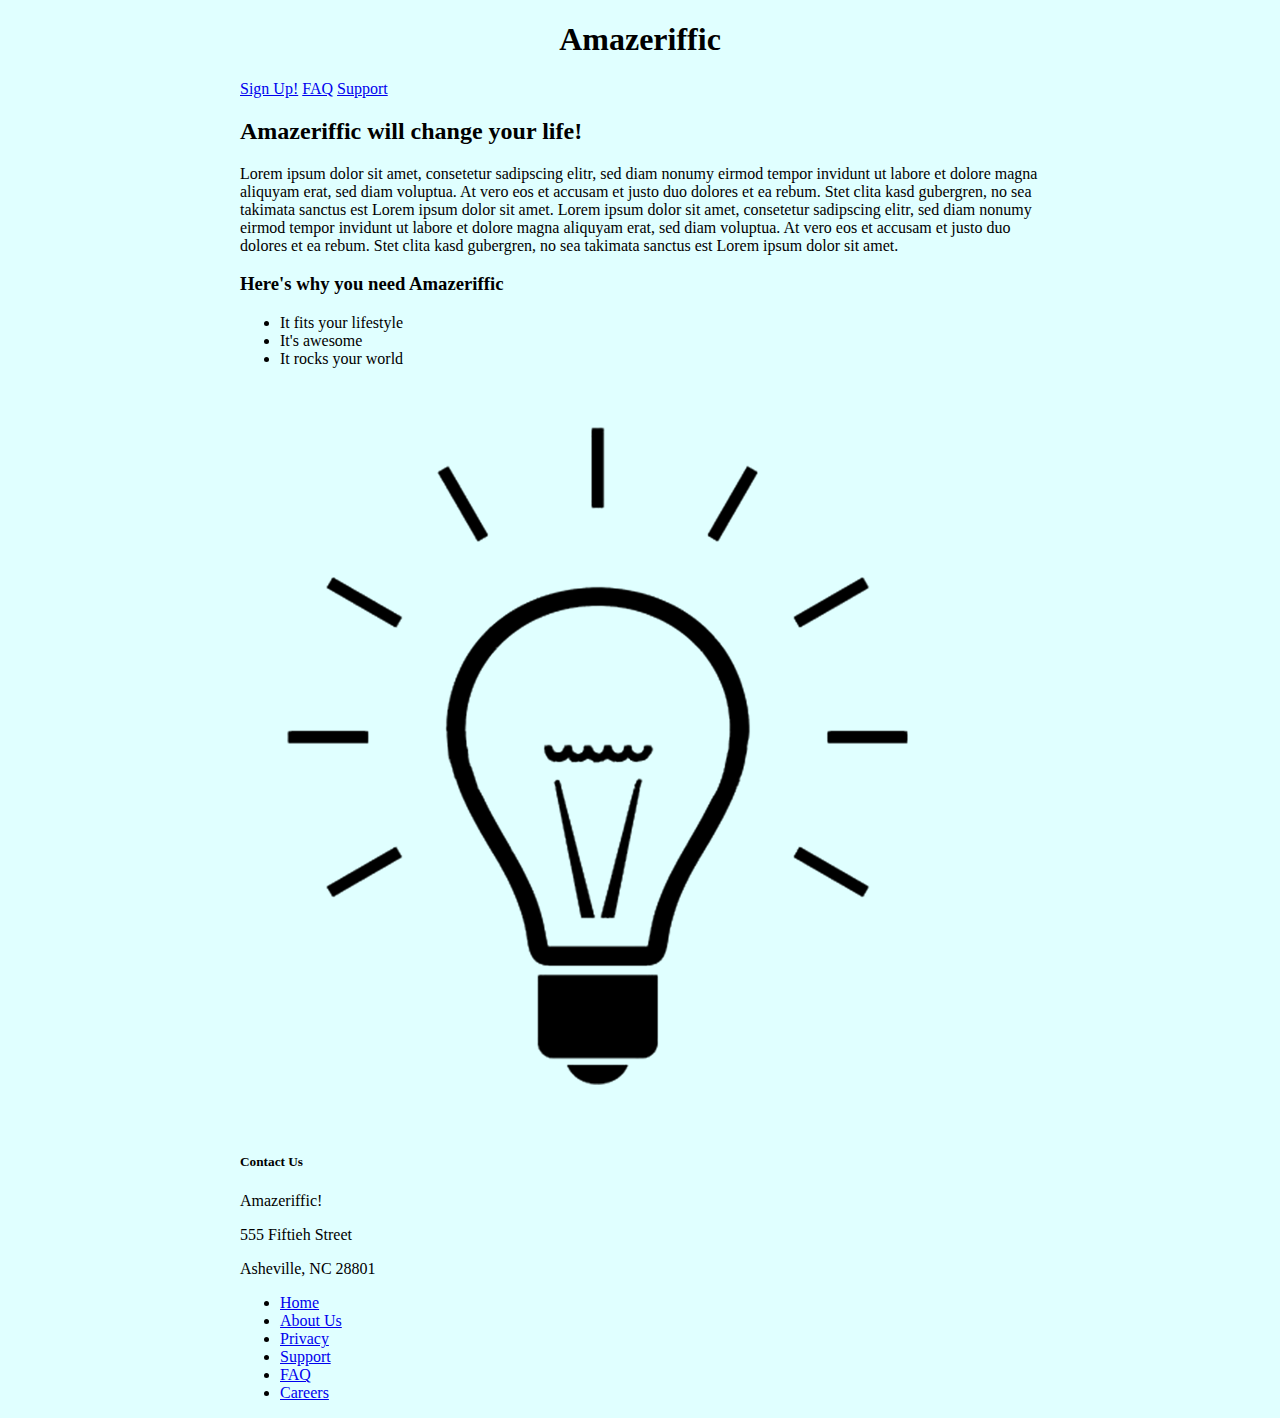
==== index.html @ 2ff267a0 "added style.css" ====
<!doctype html>

<html lang="en">
	<head>
		<title>Amazeriffic</title>
		<link href="style.css" rel="stylesheet" type="text/css">
	</head>
	<body>
		<header>
			<h1>Amazeriffic</h1>
			<nav>
				<a href="#">Sign Up!</a>
				<a href="#">FAQ</a>
				<a href="#">Support</a>
			</nav>
		</header>
		<main>
			<h2>Amazeriffic will change your life!</h2>
			<p> 
				Lorem ipsum dolor sit amet, consetetur sadipscing elitr, sed diam nonumy eirmod tempor invidunt ut labore et dolore magna aliquyam erat, sed diam voluptua. At vero eos et accusam et justo duo dolores et ea rebum. Stet clita kasd gubergren, no sea takimata sanctus est Lorem ipsum dolor sit amet. Lorem ipsum dolor sit amet, consetetur sadipscing elitr, sed diam nonumy eirmod tempor invidunt ut labore et dolore magna aliquyam erat, sed diam voluptua. At vero eos et accusam et justo duo dolores et ea rebum. Stet clita kasd gubergren, no sea takimata sanctus est Lorem ipsum dolor sit amet.
			</p>
			<h3>Here's why you need Amazeriffic</h3>

			<ul>
				<li>It fits your lifestyle </li>
				<li>It's awesome </li>
				<li>It rocks your world </li>

			</ul>

			<img src="lightbulb.png" alt="an image of a lightbulb">
		</main>
		<footer>
			<div class="contact">
				<h5>Contact Us</h5>
				<p>Amazeriffic!</p>
				<p>555 Fiftieh Street</p>
				<p>Asheville, NC 28801</p>
			</div>
			<div class="sitemap">
				<ul>
					<li><a href="#">Home</a></li>
					<li><a href="#">About Us</a></li>
					<li><a href="#">Privacy</a></li>
					<li><a href="#">Support</a></li>
					<li><a href="faq.html">FAQ</a></li>
					<li><a href="#">Careers</a></li>
				</ul>
			</div>
		</footer>

	</body>
</html>
---- style.css ----
body {
	background:lightcyan;
	width: 800px;
	margin: auto;
}

h1 {
	color: marron;
	text-align:center;
p {
	color: gray;
	border: 1px solid gray;
	padding: 10px;
}

}
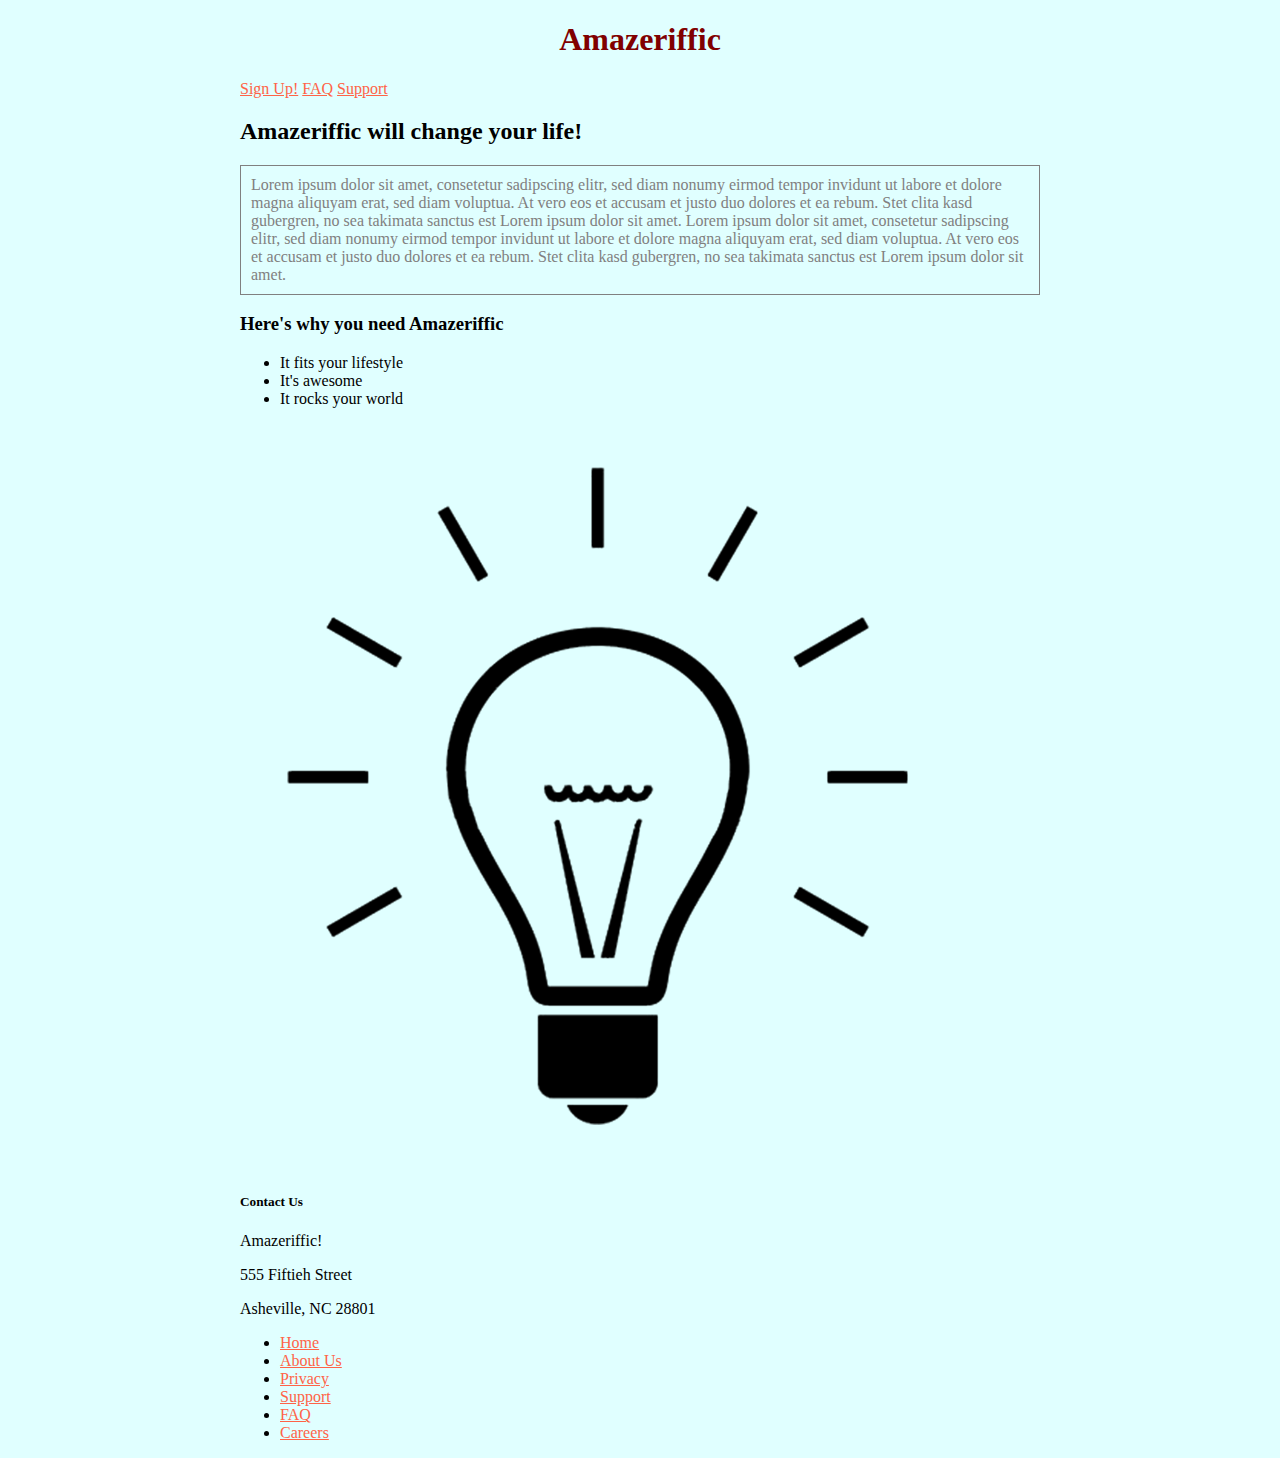
==== commit 8b39618c: "minor fixes" ====
--- a/index.html
+++ b/index.html
@@ -10,13 +10,13 @@
 			<h1>Amazeriffic</h1>
 			<nav>
 				<a href="#">Sign Up!</a>
-				<a href="#">FAQ</a>
+				<a href="faq.html">FAQ</a>
 				<a href="#">Support</a>
 			</nav>
 		</header>
 		<main>
 			<h2>Amazeriffic will change your life!</h2>
-			<p> 
+			<p class="first"> 
 				Lorem ipsum dolor sit amet, consetetur sadipscing elitr, sed diam nonumy eirmod tempor invidunt ut labore et dolore magna aliquyam erat, sed diam voluptua. At vero eos et accusam et justo duo dolores et ea rebum. Stet clita kasd gubergren, no sea takimata sanctus est Lorem ipsum dolor sit amet. Lorem ipsum dolor sit amet, consetetur sadipscing elitr, sed diam nonumy eirmod tempor invidunt ut labore et dolore magna aliquyam erat, sed diam voluptua. At vero eos et accusam et justo duo dolores et ea rebum. Stet clita kasd gubergren, no sea takimata sanctus est Lorem ipsum dolor sit amet.
 			</p>
 			<h3>Here's why you need Amazeriffic</h3>
@@ -33,9 +33,9 @@
 		<footer>
 			<div class="contact">
 				<h5>Contact Us</h5>
-				<p>Amazeriffic!</p>
-				<p>555 Fiftieh Street</p>
-				<p>Asheville, NC 28801</p>
+				<p class="second">Amazeriffic!</p>
+				<p class="second">555 Fiftieh Street</p>
+				<p class="second">Asheville, NC 28801</p>
 			</div>
 			<div class="sitemap">
 				<ul>
--- a/style.css
+++ b/style.css
@@ -5,12 +5,18 @@
 }
 
 h1 {
-	color: marron;
+	color: maroon;
 	text-align:center;
-p {
+}
+p.first {
 	color: gray;
 	border: 1px solid gray;
 	padding: 10px;
 }
-
+a {
+	color: tomato;
+}
+a:visited {
+	color:green;
+}
 }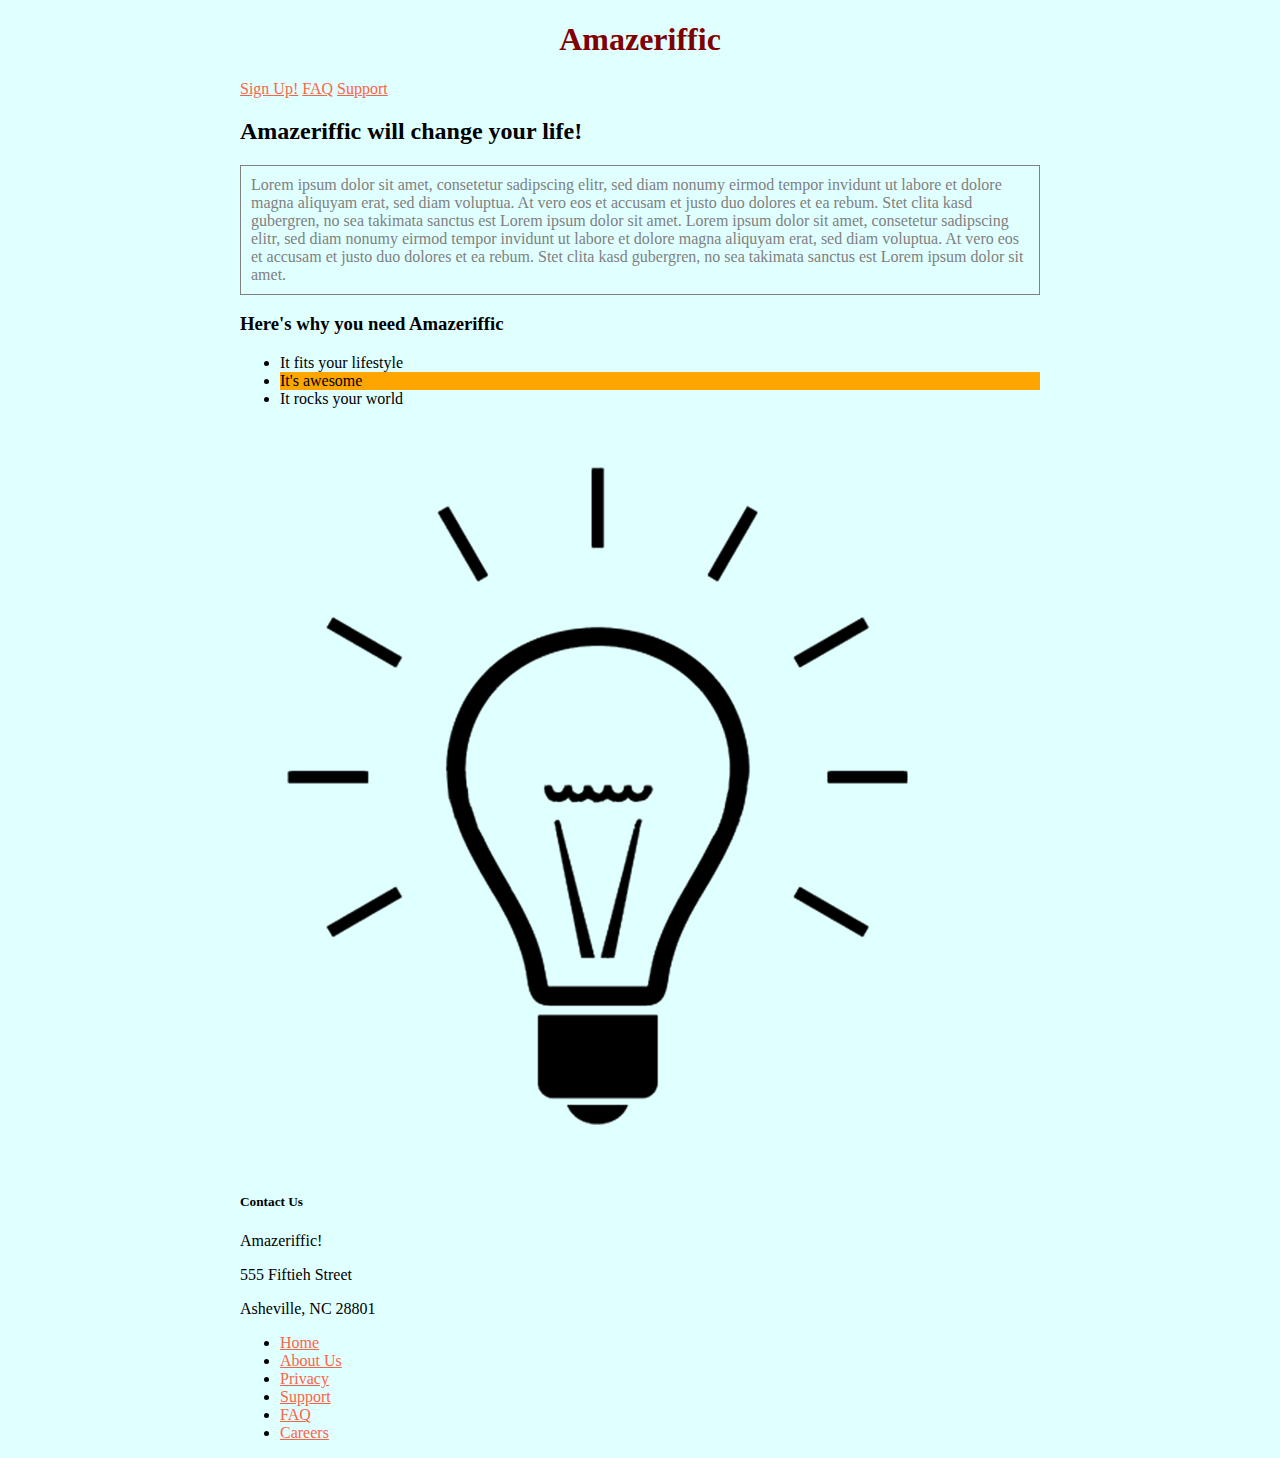
==== commit a1696245: "changed styles" ====
--- a/index.html
+++ b/index.html
@@ -21,7 +21,7 @@
 			</p>
 			<h3>Here's why you need Amazeriffic</h3>
 
-			<ul>
+			<ul class="usp">
 				<li>It fits your lifestyle </li>
 				<li>It's awesome </li>
 				<li>It rocks your world </li>
--- a/style.css
+++ b/style.css
@@ -19,4 +19,8 @@
 a:visited {
 	color:green;
 }
+
+.usp li:nth-child(2) {
+	background: orange;
+}
 }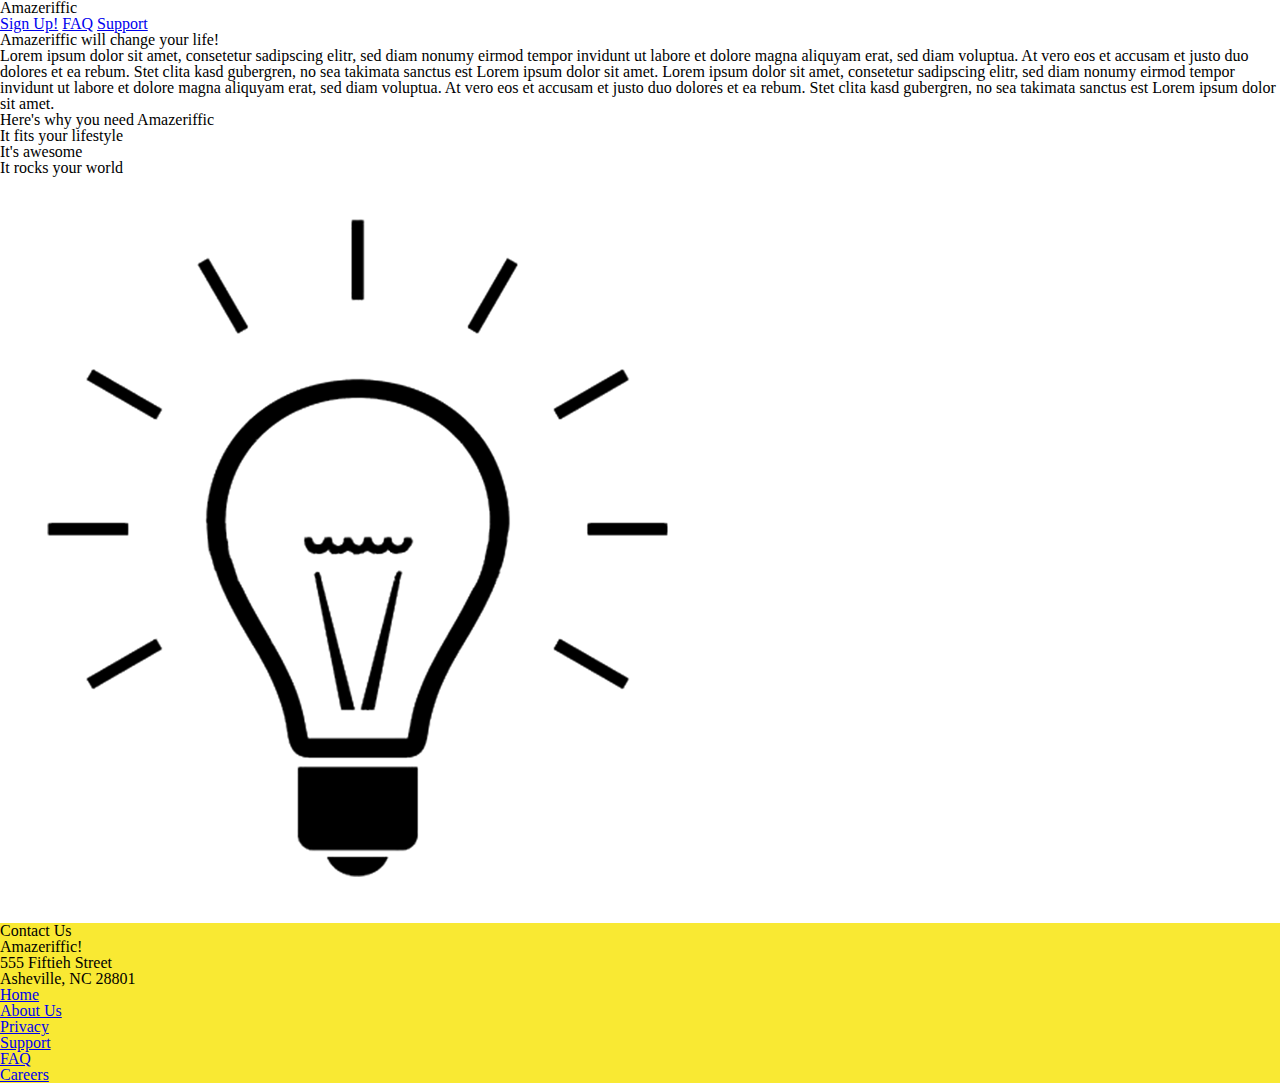
==== commit 196c2292: "basic styling Amazeriffic" ====
--- a/index.html
+++ b/index.html
@@ -3,7 +3,9 @@
 <html lang="en">
 	<head>
 		<title>Amazeriffic</title>
+		<link href="reset.css" rel="stylesheet" type="text/css">
 		<link href="style.css" rel="stylesheet" type="text/css">
+		<link href="https://fonts.googleapis.com/css2?family=Krona+One&display=swap" rel="stylesheet">
 	</head>
 	<body>
 		<header>
@@ -22,8 +24,8 @@
 			<h3>Here's why you need Amazeriffic</h3>
 
 			<ul class="usp">
-				<li>It fits your lifestyle </li>
-				<li>It's awesome </li>
+				<li >It fits your lifestyle </li>
+				<li class="doubleSize">It's awesome </li>
 				<li>It rocks your world </li>
 
 			</ul>
--- a/style.css
+++ b/style.css
@@ -1,26 +1,16 @@
 body {
-	background:lightcyan;
-	width: 800px;
-	margin: auto;
+	background: #f9e933;
 }
 
-h1 {
-	color: maroon;
-	text-align:center;
-}
-p.first {
-	color: gray;
-	border: 1px solid gray;
-	padding: 10px;
-}
-a {
-	color: tomato;
-}
-a:visited {
-	color:green;
+header, main, footer {
+	min-width:855px;
 }
 
-.usp li:nth-child(2) {
-	background: orange;
+header {
+	background: white;
+	
 }
-}+main {
+	background: white;
+	
+}
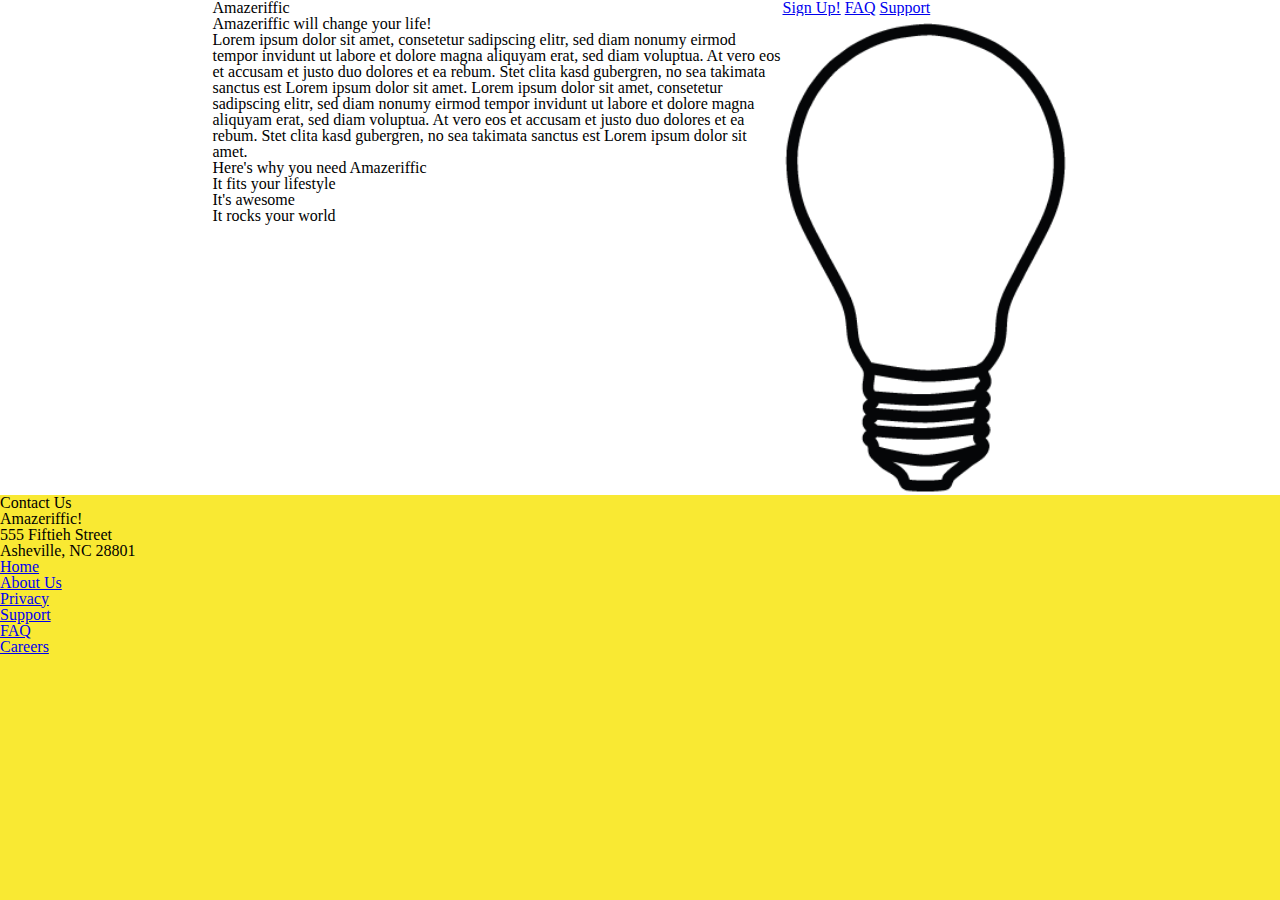
==== commit 9b21e0b3: "added first layout structure" ====
--- a/index.html
+++ b/index.html
@@ -9,28 +9,34 @@
 	</head>
 	<body>
 		<header>
-			<h1>Amazeriffic</h1>
-			<nav>
-				<a href="#">Sign Up!</a>
-				<a href="faq.html">FAQ</a>
-				<a href="#">Support</a>
-			</nav>
+			<div class="container">
+
+				<h1>Amazeriffic</h1>
+				<nav>
+					<a href="#">Sign Up!</a>
+					<a href="faq.html">FAQ</a>
+					<a href="#">Support</a>
+				</nav>
+			</div>
 		</header>
 		<main>
-			<h2>Amazeriffic will change your life!</h2>
-			<p class="first"> 
-				Lorem ipsum dolor sit amet, consetetur sadipscing elitr, sed diam nonumy eirmod tempor invidunt ut labore et dolore magna aliquyam erat, sed diam voluptua. At vero eos et accusam et justo duo dolores et ea rebum. Stet clita kasd gubergren, no sea takimata sanctus est Lorem ipsum dolor sit amet. Lorem ipsum dolor sit amet, consetetur sadipscing elitr, sed diam nonumy eirmod tempor invidunt ut labore et dolore magna aliquyam erat, sed diam voluptua. At vero eos et accusam et justo duo dolores et ea rebum. Stet clita kasd gubergren, no sea takimata sanctus est Lorem ipsum dolor sit amet.
-			</p>
-			<h3>Here's why you need Amazeriffic</h3>
+			<div class="container">
+				<div class="content">
+					<h2>Amazeriffic will change your life!</h2>
+					<p> 
+						Lorem ipsum dolor sit amet, consetetur sadipscing elitr, sed diam nonumy eirmod tempor invidunt ut labore et dolore magna aliquyam erat, sed diam voluptua. At vero eos et accusam et justo duo dolores et ea rebum. Stet clita kasd gubergren, no sea takimata sanctus est Lorem ipsum dolor sit amet. Lorem ipsum dolor sit amet, consetetur sadipscing elitr, sed diam nonumy eirmod tempor invidunt ut labore et dolore magna aliquyam erat, sed diam voluptua. At vero eos et accusam et justo duo dolores et ea rebum. Stet clita kasd gubergren, no sea takimata sanctus est Lorem ipsum dolor sit amet.
+					</p>
+					<h3>Here's why you need Amazeriffic</h3>
 
-			<ul class="usp">
-				<li >It fits your lifestyle </li>
-				<li class="doubleSize">It's awesome </li>
-				<li>It rocks your world </li>
+					<ul>
+						<li >It fits your lifestyle </li>
+						<li>It's awesome </li>
+						<li>It rocks your world </li>
 
-			</ul>
-
-			<img src="lightbulb.png" alt="an image of a lightbulb">
+					</ul>
+				</div>
+				<img src="lightbulb.png" alt="an image of a lightbulb">
+			</div>
 		</main>
 		<footer>
 			<div class="contact">
--- a/style.css
+++ b/style.css
@@ -1,15 +1,46 @@
 body {
 	background: #f9e933;
+	
 }
 
 header, main, footer {
 	min-width:855px;
+
+}
+
+
+header .container, main .container, footer .container {
+	max-width:855px;
+	margin: auto;
 }
 
 header {
 	background: white;
-	
+	overflow:auto;
 }
+main {
+	background:white;
+	overflow:auto;
+}
+
+header h1 {
+	float:left;
+	width:570px;
+}
+header nav {
+	float:right;
+	width:285px;
+}
+
+.content {
+	float:left;
+	width:570px;
+}
+main img {
+	float:right;
+	width:285px;
+}
+
 main {
 	background: white;
 	
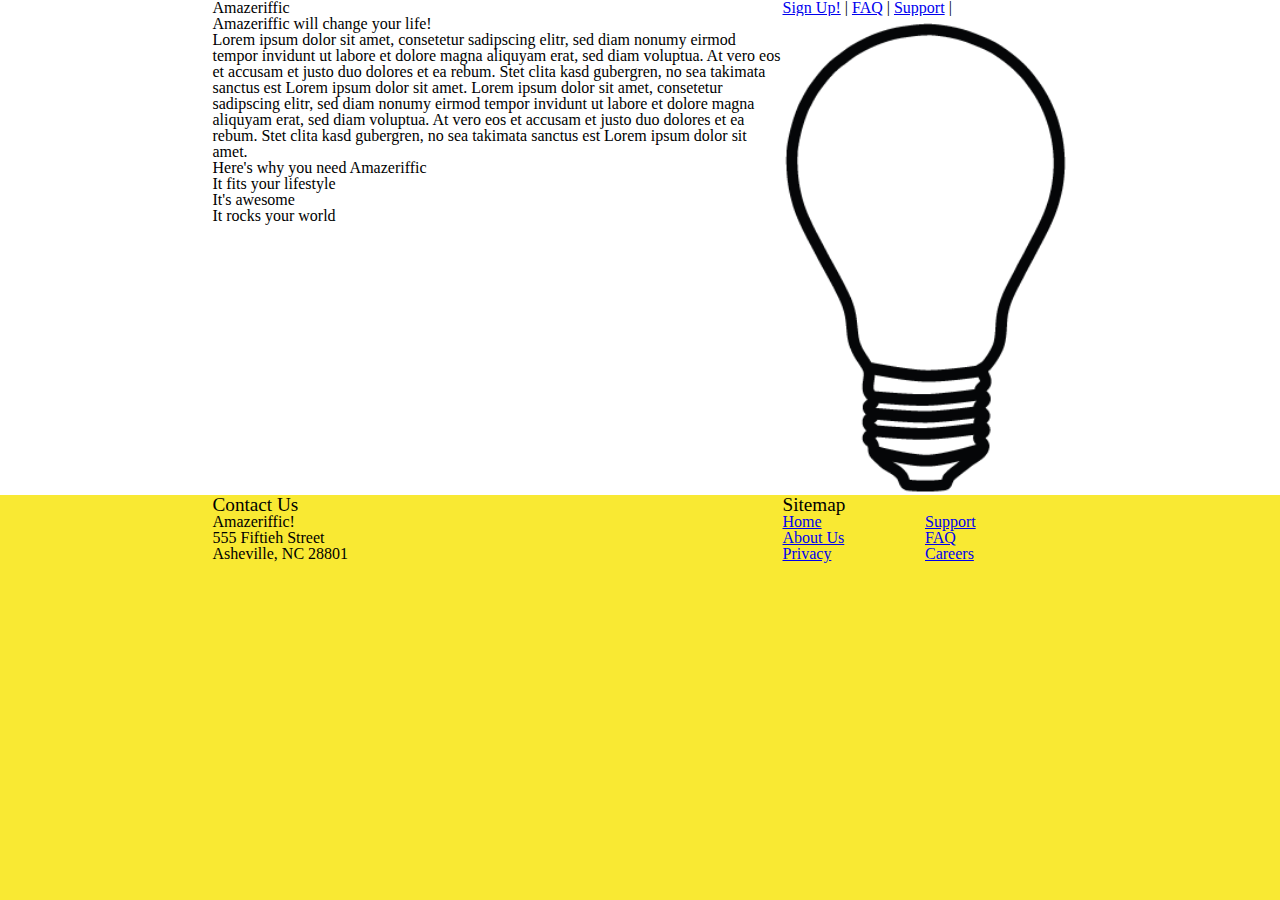
==== commit 90adffcf: "added first layout structure" ====
--- a/index.html
+++ b/index.html
@@ -13,9 +13,9 @@
 
 				<h1>Amazeriffic</h1>
 				<nav>
-					<a href="#">Sign Up!</a>
-					<a href="faq.html">FAQ</a>
-					<a href="#">Support</a>
+					<a href="#">Sign Up!</a> |
+					<a href="faq.html">FAQ</a> |
+					<a href="#">Support</a> |
 				</nav>
 			</div>
 		</header>
@@ -39,21 +39,28 @@
 			</div>
 		</main>
 		<footer>
-			<div class="contact">
-				<h5>Contact Us</h5>
-				<p class="second">Amazeriffic!</p>
-				<p class="second">555 Fiftieh Street</p>
-				<p class="second">Asheville, NC 28801</p>
-			</div>
-			<div class="sitemap">
-				<ul>
-					<li><a href="#">Home</a></li>
-					<li><a href="#">About Us</a></li>
-					<li><a href="#">Privacy</a></li>
-					<li><a href="#">Support</a></li>
-					<li><a href="faq.html">FAQ</a></li>
-					<li><a href="#">Careers</a></li>
-				</ul>
+			<div class="container">
+				<div class="contact">
+					<h5>Contact Us</h5>
+					<p class="second">Amazeriffic!</p>
+					<p class="second">555 Fiftieh Street</p>
+					<p class="second">Asheville, NC 28801</p>
+				</div>
+				<div class="sitemap">
+					<h5>Sitemap</h5>
+					<ul>
+						<div class="leftSitemap">
+							<li><a href="#">Home</a></li>
+							<li><a href="#">About Us</a></li>
+							<li><a href="#">Privacy</a></li>
+						</div>
+						<div class="rightSitemap">
+							<li><a href="#">Support</a></li>
+							<li><a href="faq.html">FAQ</a></li>
+							<li><a href="#">Careers</a></li>
+						</div>
+					</ul>
+				</div>
 			</div>
 		</footer>
 
--- a/style.css
+++ b/style.css
@@ -12,6 +12,7 @@
 header .container, main .container, footer .container {
 	max-width:855px;
 	margin: auto;
+
 }
 
 header {
@@ -40,6 +41,27 @@
 	float:right;
 	width:285px;
 }
+.contact {
+	float:left;
+	width:570px;
+}
+.sitemap {
+	
+	float:right;
+	width:285px;
+}
+
+.leftSitemap {
+	float:left;
+	width:142.5px;
+}
+.rightSitemap {
+	float:right;
+	width:142.5px;
+}
+h5 {
+	font-size: 1.2em
+}
 
 main {
 	background: white;
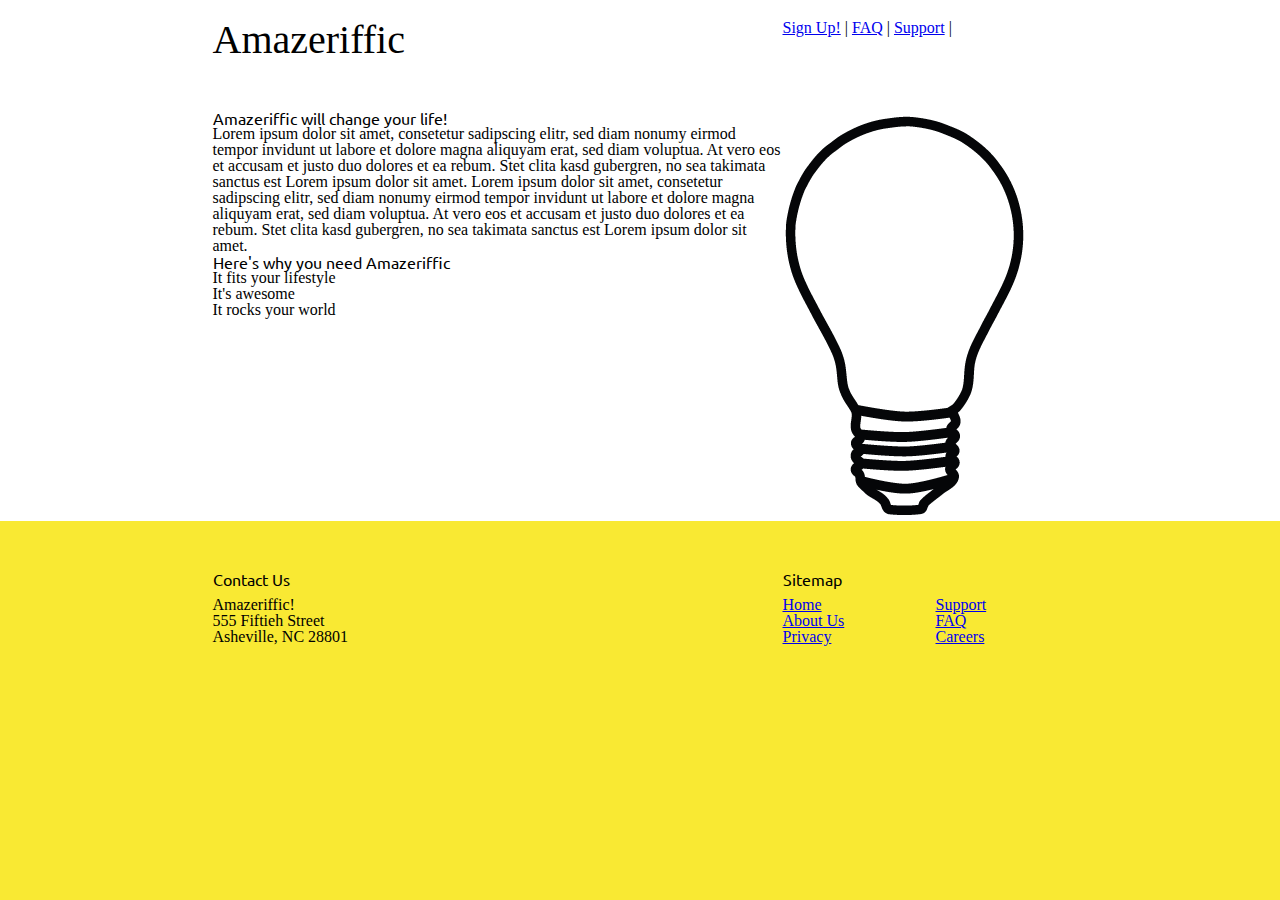
==== commit 443ad73f: "layout precomplete" ====
--- a/index.html
+++ b/index.html
@@ -5,12 +5,12 @@
 		<title>Amazeriffic</title>
 		<link href="reset.css" rel="stylesheet" type="text/css">
 		<link href="style.css" rel="stylesheet" type="text/css">
-		<link href="https://fonts.googleapis.com/css2?family=Krona+One&display=swap" rel="stylesheet">
+		<link href="https://fonts.googleapis.com/css2?family=Open+Sans&family=Ubuntu:wght@300&display=swap" rel="stylesheet">
+
 	</head>
 	<body>
 		<header>
 			<div class="container">
-
 				<h1>Amazeriffic</h1>
 				<nav>
 					<a href="#">Sign Up!</a> |
@@ -35,31 +35,42 @@
 
 					</ul>
 				</div>
-				<img src="lightbulb.png" alt="an image of a lightbulb">
+				<div class="image">
+					<img src="lightbulb.png" alt="an image of a lightbulb">
+				</div>
 			</div>
 		</main>
 		<footer>
 			<div class="container">
 				<div class="contact">
 					<h5>Contact Us</h5>
-					<p class="second">Amazeriffic!</p>
-					<p class="second">555 Fiftieh Street</p>
-					<p class="second">Asheville, NC 28801</p>
+					<div class="address">
+						<p class="second">Amazeriffic!</p>
+						<p class="second">555 Fiftieh Street</p>
+						<p class="second">Asheville, NC 28801</p>
+					</div>
+			
 				</div>
 				<div class="sitemap">
 					<h5>Sitemap</h5>
-					<ul>
-						<div class="leftSitemap">
-							<li><a href="#">Home</a></li>
-							<li><a href="#">About Us</a></li>
-							<li><a href="#">Privacy</a></li>
+					<div class="leftSitemap">
+						<ul>
+							
+								<li><a href="#">Home</a></li>
+								<li><a href="#">About Us</a></li>
+								<li><a href="#">Privacy</a></li>
+							
+						</ul>
+					</div>
+						
+						<div class="rightSitemap">
+							<ul>
+								<li><a href="#">Support</a></li>
+								<li><a href="faq.html">FAQ</a></li>
+								<li><a href="#">Careers</a></li>
+							</ul>
 						</div>
-						<div class="rightSitemap">
-							<li><a href="#">Support</a></li>
-							<li><a href="faq.html">FAQ</a></li>
-							<li><a href="#">Careers</a></li>
-						</div>
-					</ul>
+					
 				</div>
 			</div>
 		</footer>
--- a/style.css
+++ b/style.css
@@ -1,5 +1,6 @@
 body {
 	background: #f9e933;
+	/*font-family: 'Open Sans', sans-serif;*/
 	
 }
 
@@ -17,14 +18,20 @@
 
 header {
 	background: white;
+	
 	overflow:auto;
+	padding-top:20px;
+	padding-bottom: 50px;
 }
 main {
 	background:white;
 	overflow:auto;
 }
 
+
 header h1 {
+	/*font-family: 'Ubuntu', sans-serif;*/
+	font-size: 30pt;
 	float:left;
 	width:570px;
 }
@@ -33,37 +40,53 @@
 	width:285px;
 }
 
+main h2 {
+	font-family: 'Ubuntu', sans-serif;
+	
+}
+main h3 {
+	font-family: 'Ubuntu', sans-serif;
+	
+}
+
+}
+.image {
+	float:right;
+	width:285px;
+}
+
 .content {
 	float:left;
 	width:570px;
 }
-main img {
-	float:right;
-	width:285px;
-}
+
 .contact {
 	float:left;
 	width:570px;
+	padding-top:50px;
+}
+.address {
+	padding-top:10px;
 }
 .sitemap {
 	
 	float:right;
 	width:285px;
+	padding-top:50px;
 }
 
 .leftSitemap {
 	float:left;
-	width:142.5px;
+	width:122px;
+	padding-top:10px;
 }
 .rightSitemap {
 	float:right;
-	width:142.5px;
+	width:122px;
+	padding:10px;
 }
 h5 {
-	font-size: 1.2em
+	font-family: 'Ubuntu', sans-serif;
+	
 }
 
-main {
-	background: white;
-	
-}
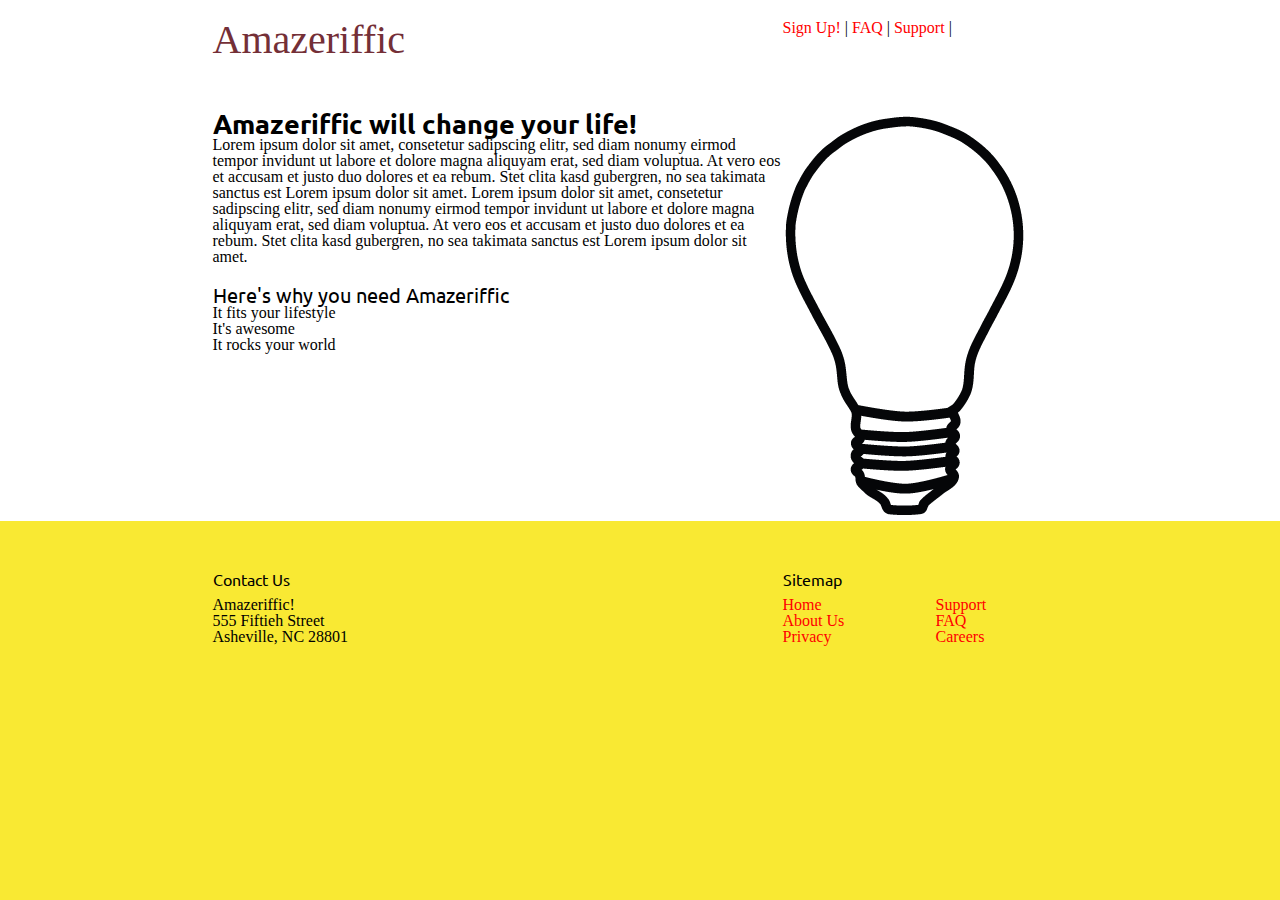
==== commit 7690a4af: "finalized chapter3 mods" ====
--- a/index.html
+++ b/index.html
@@ -26,14 +26,16 @@
 					<p> 
 						Lorem ipsum dolor sit amet, consetetur sadipscing elitr, sed diam nonumy eirmod tempor invidunt ut labore et dolore magna aliquyam erat, sed diam voluptua. At vero eos et accusam et justo duo dolores et ea rebum. Stet clita kasd gubergren, no sea takimata sanctus est Lorem ipsum dolor sit amet. Lorem ipsum dolor sit amet, consetetur sadipscing elitr, sed diam nonumy eirmod tempor invidunt ut labore et dolore magna aliquyam erat, sed diam voluptua. At vero eos et accusam et justo duo dolores et ea rebum. Stet clita kasd gubergren, no sea takimata sanctus est Lorem ipsum dolor sit amet.
 					</p>
-					<h3>Here's why you need Amazeriffic</h3>
+					<div class="reasons">
+						<h3>Here's why you need Amazeriffic</h3>
 
-					<ul>
-						<li >It fits your lifestyle </li>
-						<li>It's awesome </li>
-						<li>It rocks your world </li>
+						<ul>
+							<li >It fits your lifestyle </li>
+							<li>It's awesome </li>
+							<li>It rocks your world </li>
 
-					</ul>
+						</ul>
+					</div>
 				</div>
 				<div class="image">
 					<img src="lightbulb.png" alt="an image of a lightbulb">
--- a/style.css
+++ b/style.css
@@ -28,10 +28,19 @@
 	overflow:auto;
 }
 
+a {
+	text-decoration: none;
+	color:red;
+
+}
+a:hover {
+	text-decoration:underline;
+}
 
 header h1 {
 	/*font-family: 'Ubuntu', sans-serif;*/
 	font-size: 30pt;
+	color: #742f37;
 	float:left;
 	width:570px;
 }
@@ -42,14 +51,20 @@
 
 main h2 {
 	font-family: 'Ubuntu', sans-serif;
+	font-size: 20pt;
+	font-weight:bold;
 	
 }
 main h3 {
 	font-family: 'Ubuntu', sans-serif;
+	font-size: 15pt;
 	
 }
 
+.reasons {
+	padding-top:20px;
 }
+
 .image {
 	float:right;
 	width:285px;
